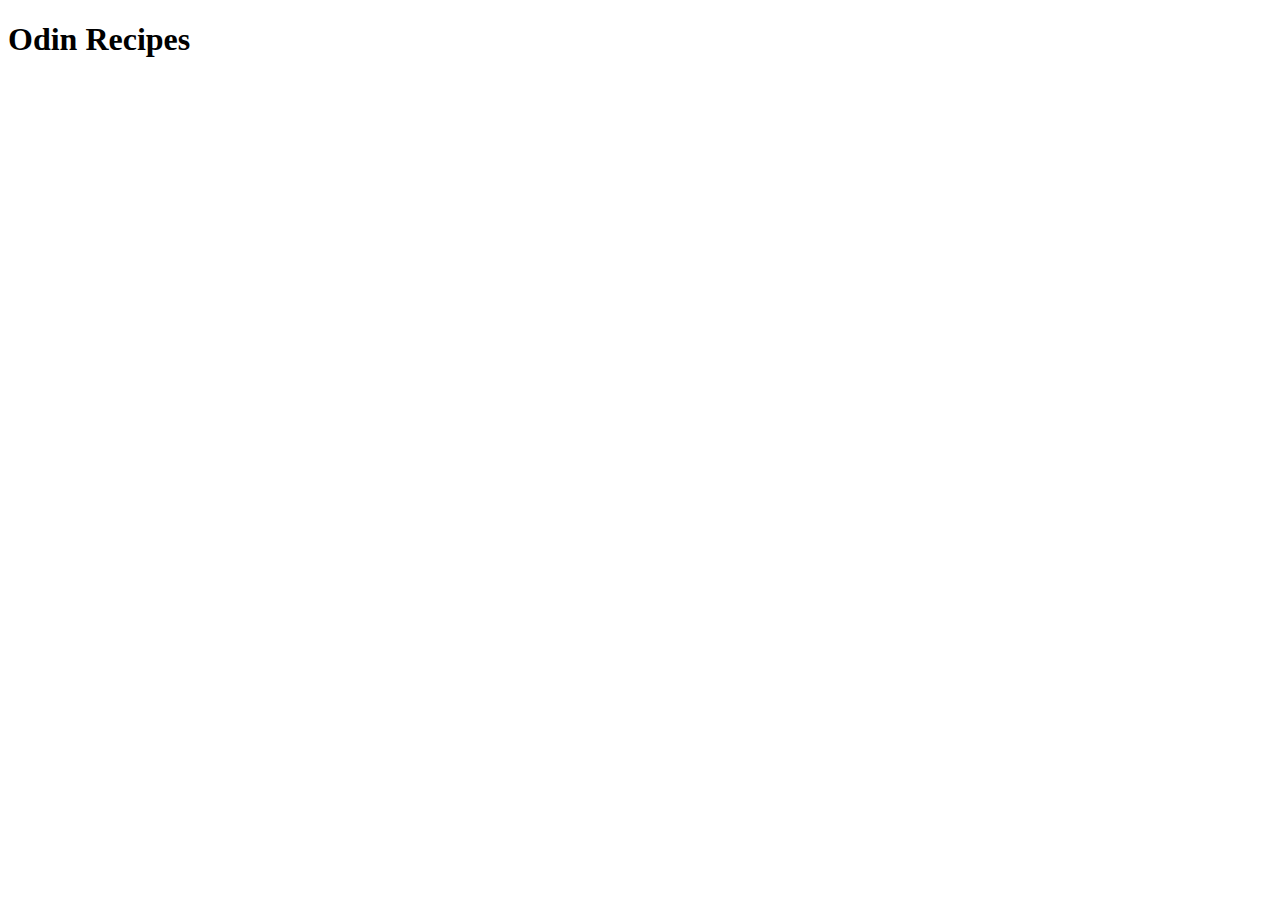
==== index.html @ 154e98c3 "Created HTML File Added Boilerplate with heading and title" ====
<!DOCTYPE html>
<html lang="en">

<head>
    <meta charset="UTF-8">
    <meta name="viewport" content="width=device-width, initial-scale=1.0">
    <title>Odin Recipes</title>
</head>

<body>
    <h1>Odin Recipes</h1>
</body>

</html>
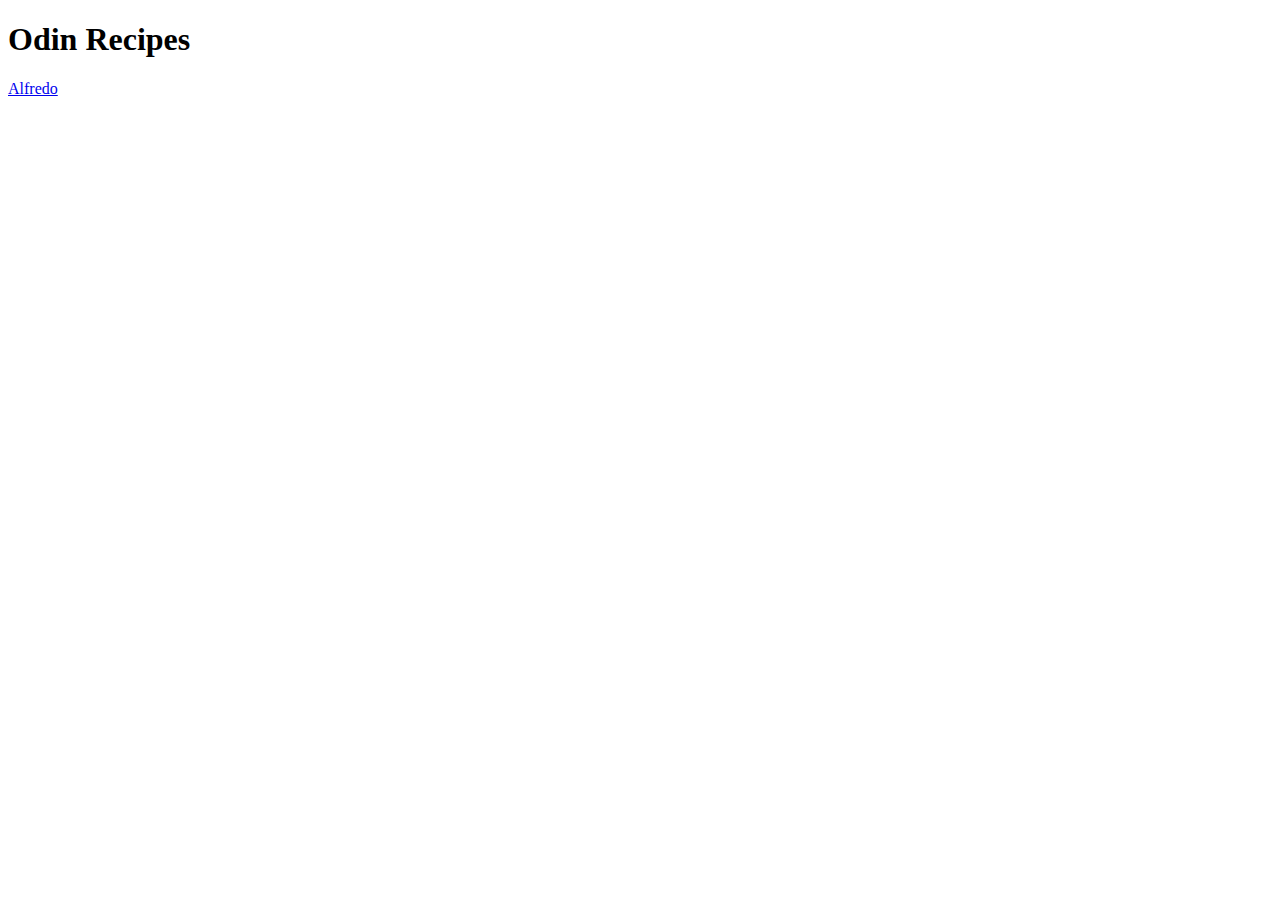
==== commit 62b50b32: "Linked alfredo.html to index page" ====
--- a/index.html
+++ b/index.html
@@ -9,6 +9,7 @@
 
 <body>
     <h1>Odin Recipes</h1>
+    <a href="recipes/alfredo.html">Alfredo</a>
 </body>
 
 </html>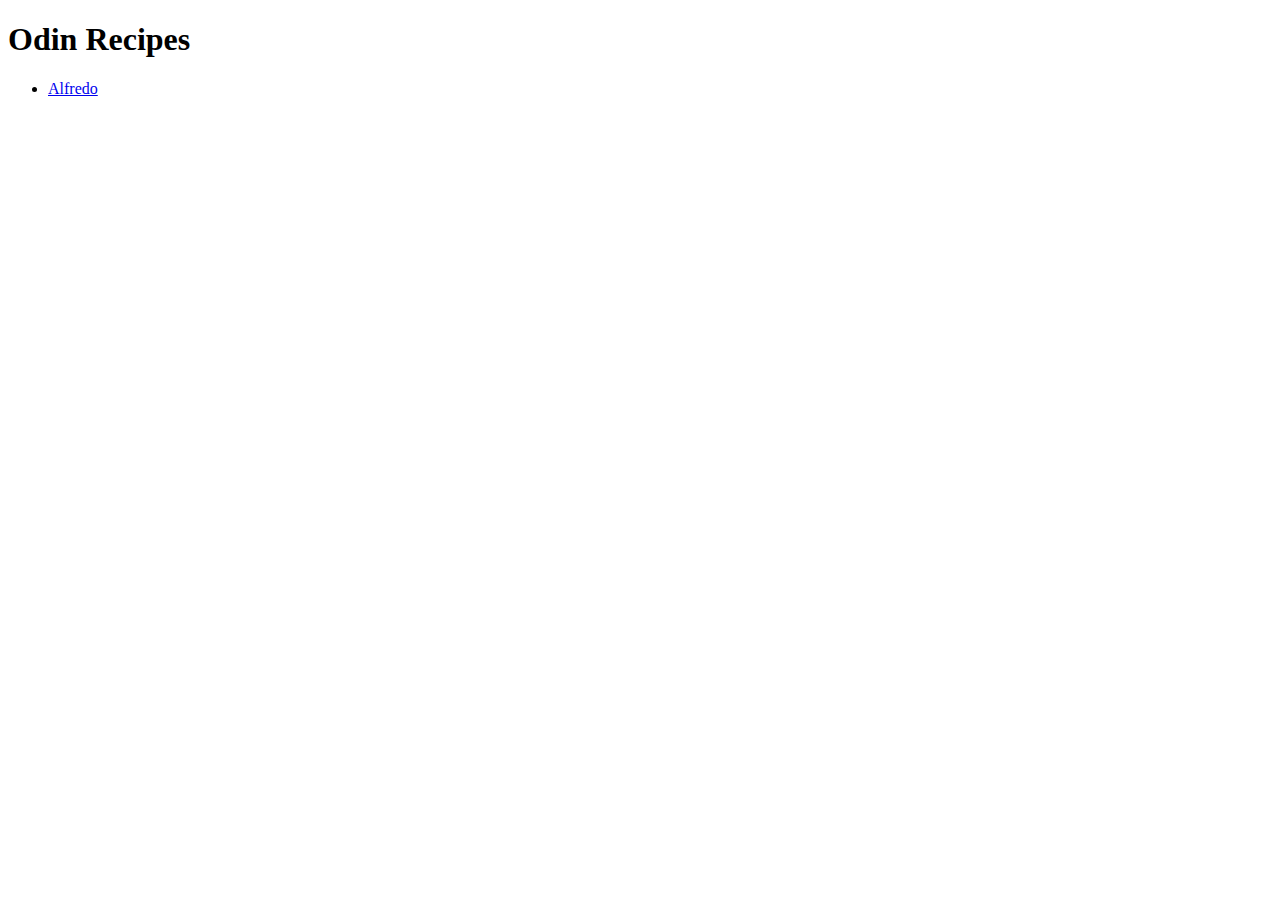
==== commit c77a8493: "Changed the index to have a list" ====
--- a/index.html
+++ b/index.html
@@ -9,7 +9,9 @@
 
 <body>
     <h1>Odin Recipes</h1>
-    <a href="recipes/alfredo.html">Alfredo</a>
+    <ul>
+        <li><a href="recipes/alfredo.html">Alfredo</a></li>
+    </ul>
 </body>
 
 </html>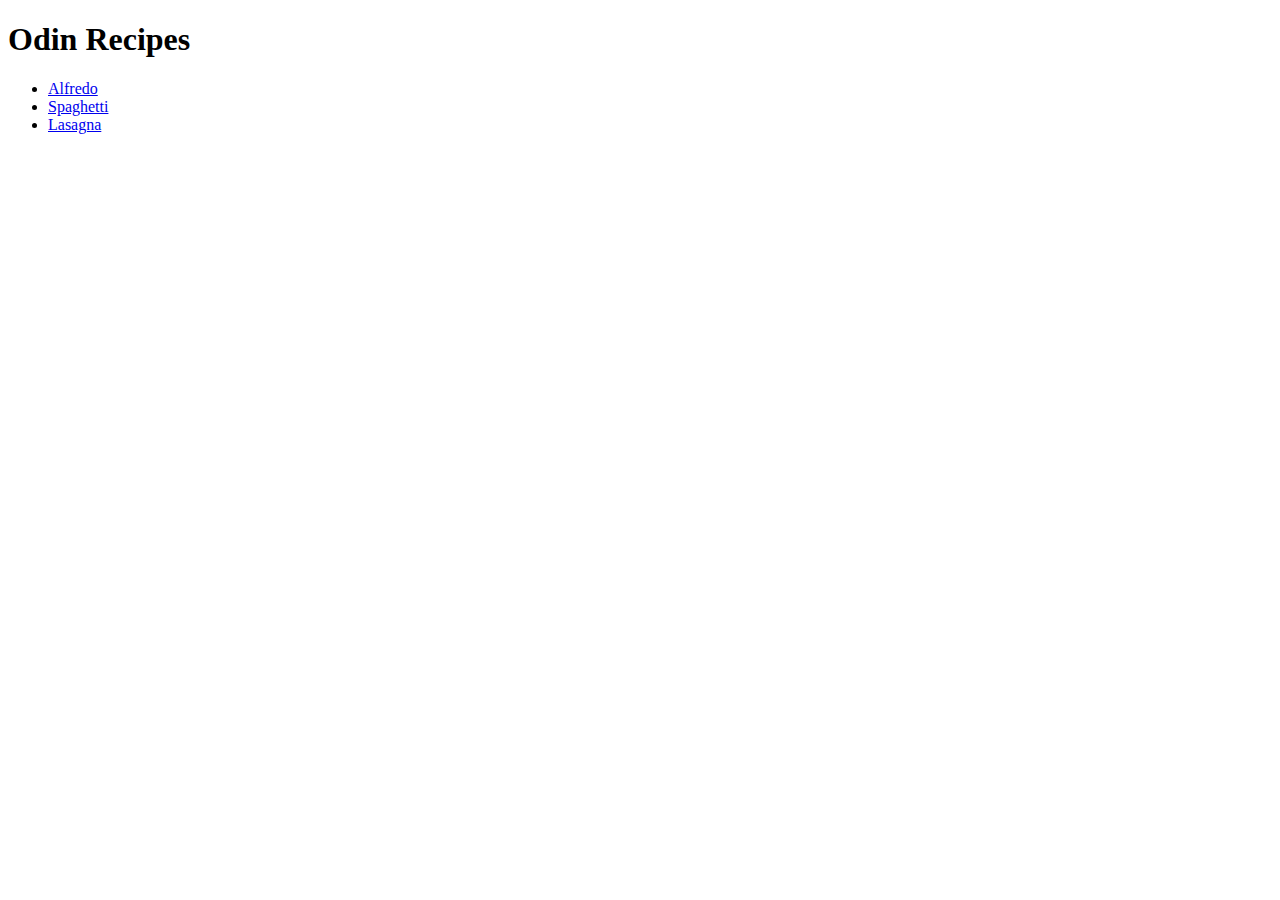
==== commit 4465f956: "Added the other two recipes for lasagna and spaghetti." ====
--- a/index.html
+++ b/index.html
@@ -11,6 +11,8 @@
     <h1>Odin Recipes</h1>
     <ul>
         <li><a href="recipes/alfredo.html">Alfredo</a></li>
+        <li><a href="recipes/spaghetti.html">Spaghetti</a></li>
+        <li><a href="recipes/lasagna.html">Lasagna</a></li>
     </ul>
 </body>
 
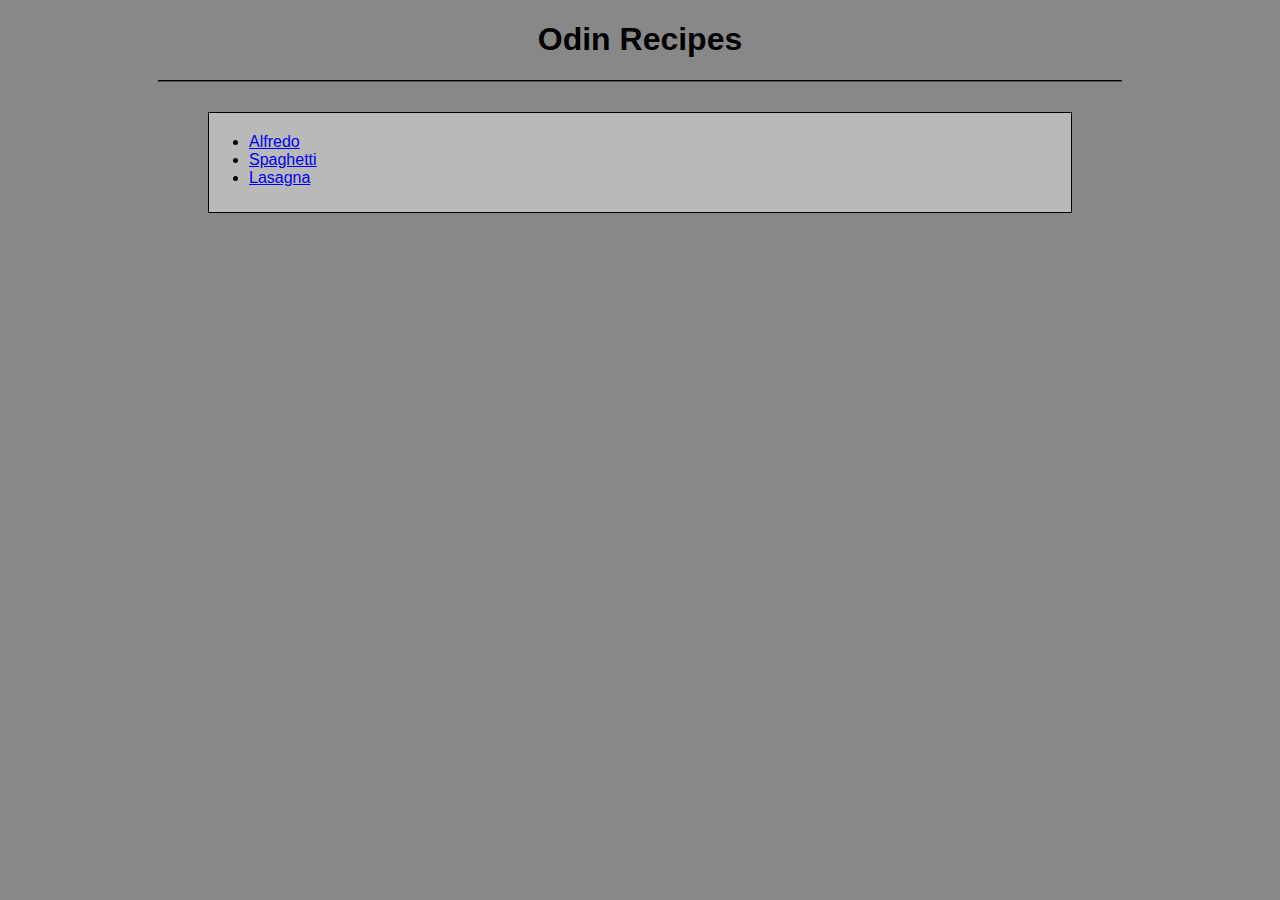
==== commit ce4e4bb3: "Added Styles" ====
--- a/index.html
+++ b/index.html
@@ -5,15 +5,19 @@
     <meta charset="UTF-8">
     <meta name="viewport" content="width=device-width, initial-scale=1.0">
     <title>Odin Recipes</title>
+    <link rel="stylesheet" href="styles.css">
 </head>
 
 <body>
     <h1>Odin Recipes</h1>
-    <ul>
-        <li><a href="recipes/alfredo.html">Alfredo</a></li>
-        <li><a href="recipes/spaghetti.html">Spaghetti</a></li>
-        <li><a href="recipes/lasagna.html">Lasagna</a></li>
-    </ul>
+    <hr>
+    <div class="recipe-container">
+        <ul class="recipes">
+            <li><a href="recipes/alfredo.html">Alfredo</a></li>
+            <li><a href="recipes/spaghetti.html">Spaghetti</a></li>
+            <li><a href="recipes/lasagna.html">Lasagna</a></li>
+        </ul>
+    </div>
 </body>
 
 </html>--- a/styles.css
+++ b/styles.css
@@ -0,0 +1,27 @@
+body {
+    text-align: center;
+    background-color: #888888;
+    font-family: Impact, Haettenschweiler, 'Arial Narrow Bold', sans-serif;
+}
+
+h1{
+
+}
+
+hr {
+    border-color: black;
+    margin: 0 150px;
+    margin-bottom: 30px;
+}
+
+.recipe-container {
+    padding: 0 200px;
+}
+
+.recipes {
+    text-align: left;
+    border: 1px solid #000000;
+    background-color: #b9b9b9;
+    height: 100%;
+    padding: 20px 0 25px 40px;
+}